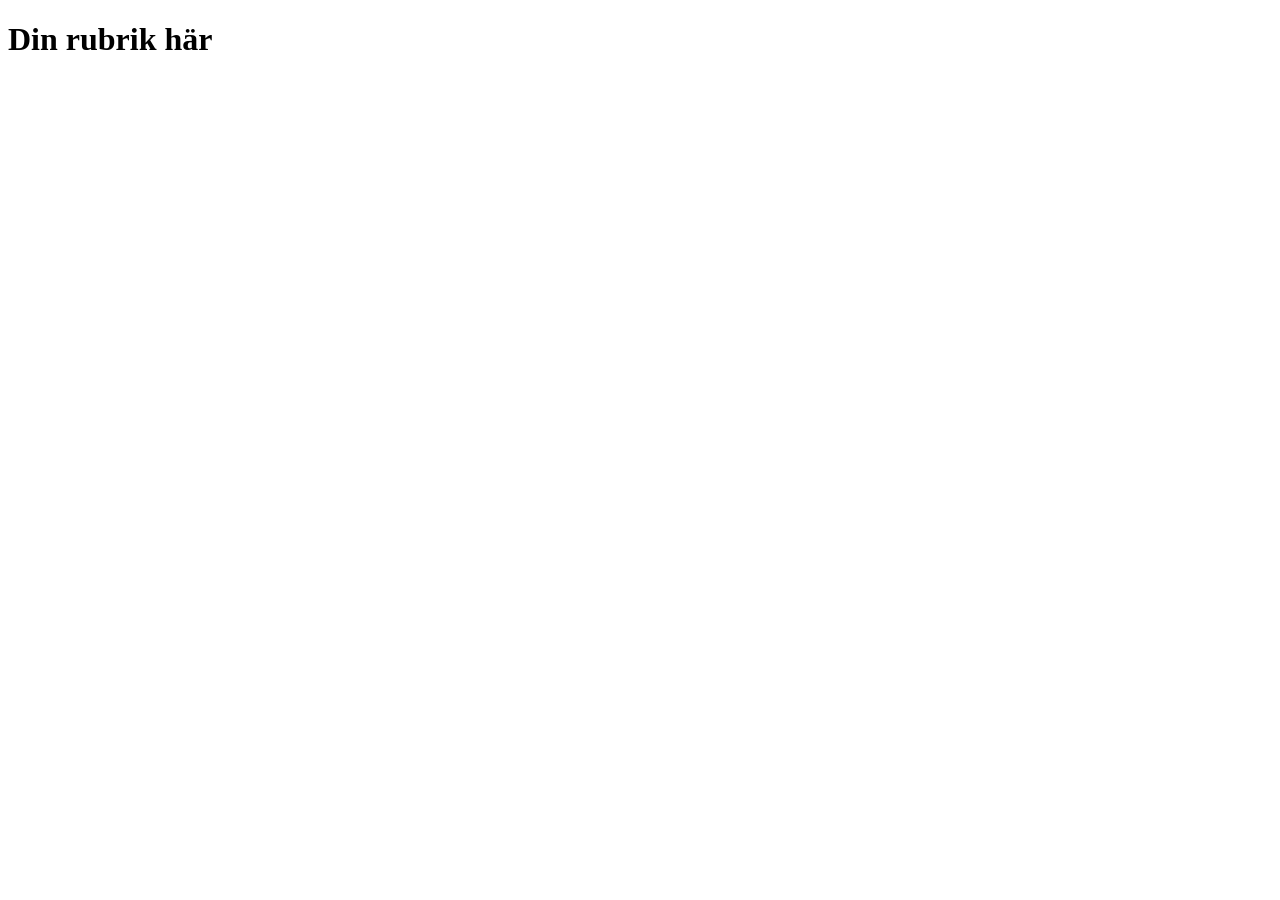
==== index.html @ 32f137fc "Initial commit" ====
<!doctype html>
<html lang="sv">

  <!-- Raderna i <head> talar om för webbläsaren att språket är svenska, hur åäö
       ska tolkas och vad sidan heter i flikens namn. Du behöver inte förstå dem
       än – vi går igenom dem i område 2. Låt dem stå. -->

  <head>
    <meta charset="utf-8">
    <meta name="viewport" content="width=device-width, initial-scale=1">
    <title>Så fungerar webben</title>
  </head>

  <body>

    <!-- Fredag 21/8: byt ut rubriken nedan mot ditt eget namn. Spara, committa
         och lämna länken till ditt repo i itslearning. Det är hela uppgiften i
         dag – resten av sidan bygger vi tillsammans från tisdag 25/8. -->

    <h1>Din rubrik här</h1>

  </body>

</html>
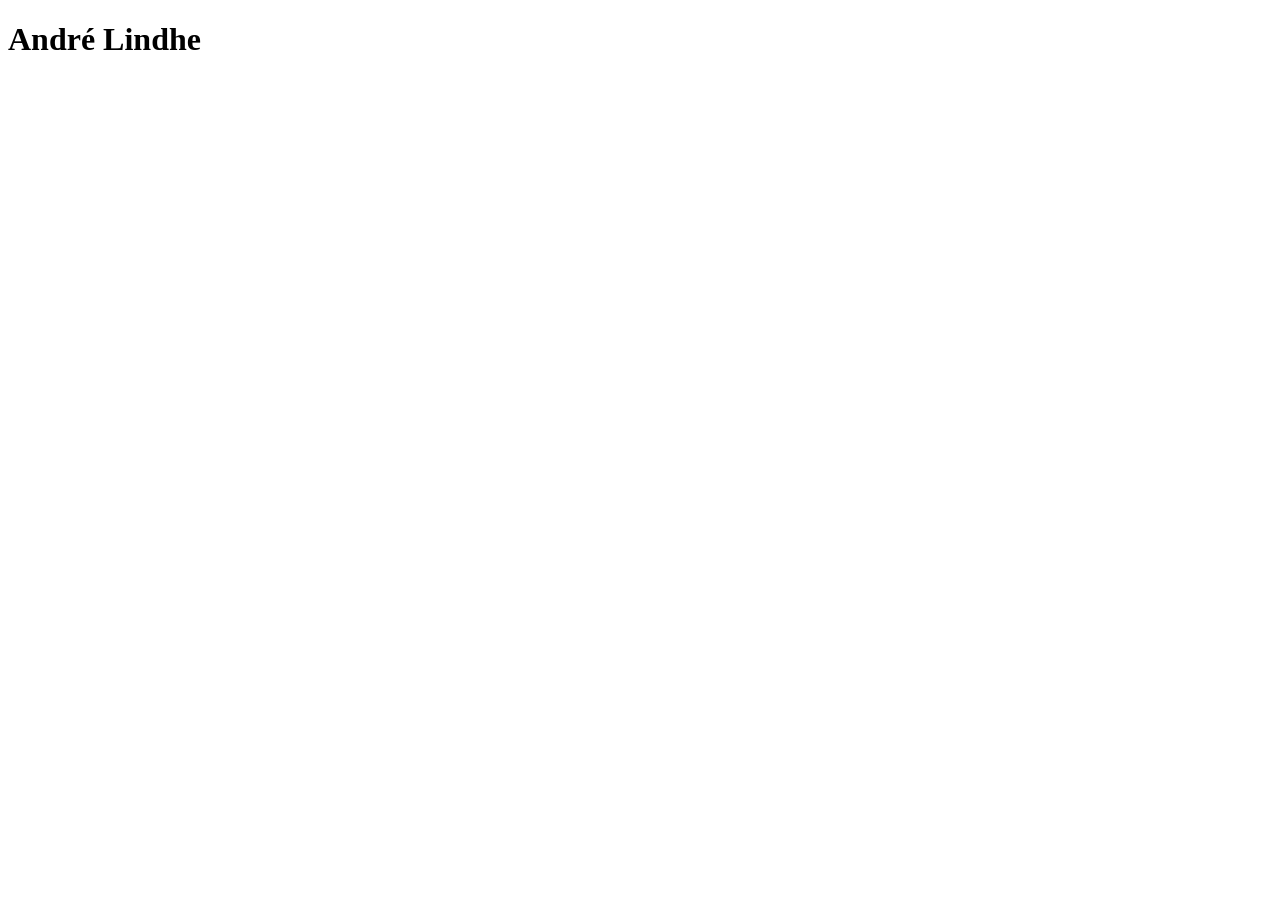
==== commit a7aec81a: "Update index.html with user name and add exempel.html template" ====
--- a/index.html
+++ b/index.html
@@ -1,24 +1,20 @@
 <!doctype html>
 <html lang="sv">
-
   <!-- Raderna i <head> talar om för webbläsaren att språket är svenska, hur åäö
        ska tolkas och vad sidan heter i flikens namn. Du behöver inte förstå dem
        än – vi går igenom dem i område 2. Låt dem stå. -->
 
   <head>
-    <meta charset="utf-8">
-    <meta name="viewport" content="width=device-width, initial-scale=1">
+    <meta charset="utf-8" />
+    <meta name="viewport" content="width=device-width, initial-scale=1" />
     <title>Så fungerar webben</title>
   </head>
 
   <body>
-
     <!-- Fredag 21/8: byt ut rubriken nedan mot ditt eget namn. Spara, committa
          och lämna länken till ditt repo i itslearning. Det är hela uppgiften i
          dag – resten av sidan bygger vi tillsammans från tisdag 25/8. -->
 
-    <h1>Din rubrik här</h1>
-
+    <h1>André Lindhe</h1>
   </body>
-
 </html>
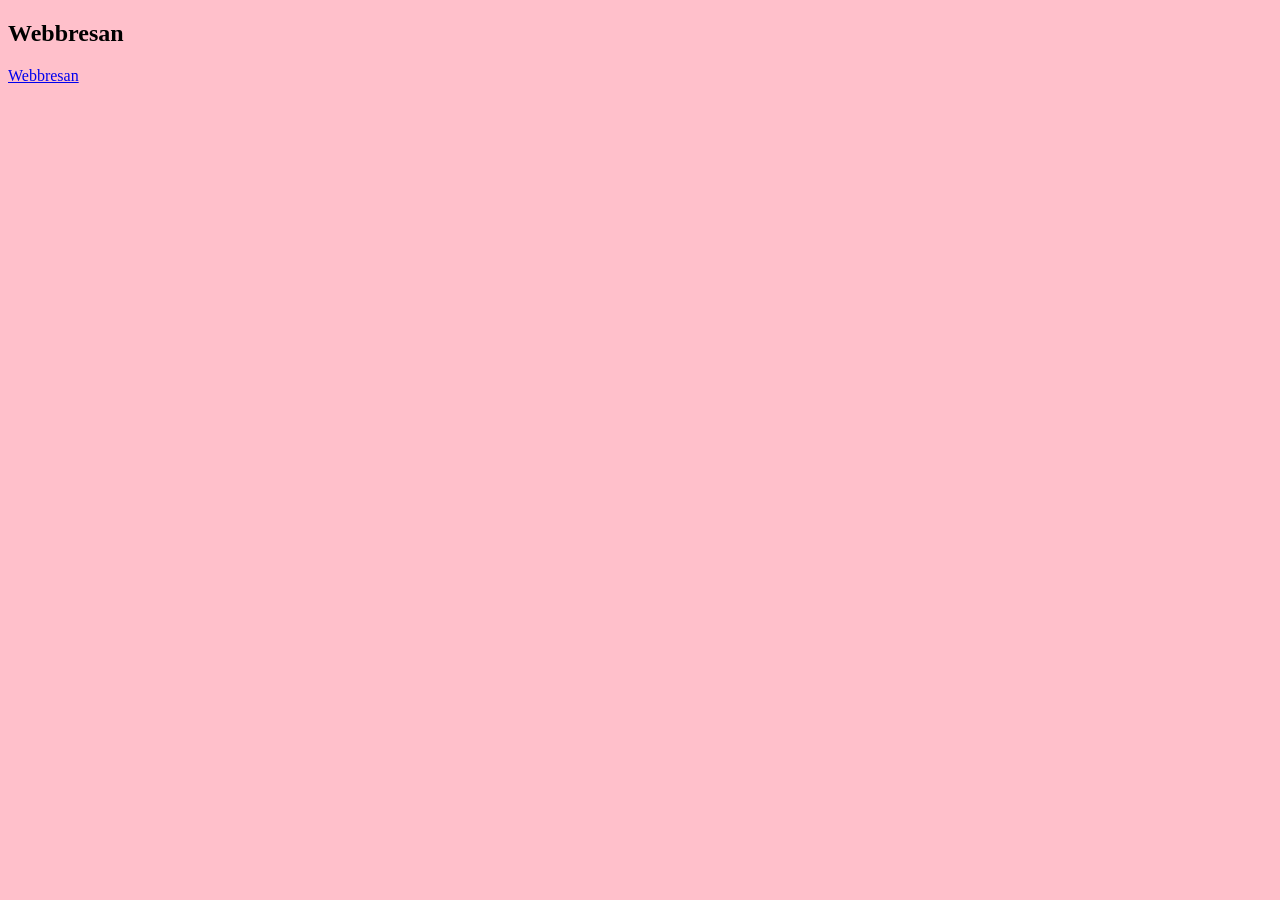
==== commit e85d1194: "Add initial HTML structure and basic styling - Created index.html with content explaining how the we" ====
--- a/index.html
+++ b/index.html
@@ -1,20 +1,15 @@
 <!doctype html>
-<html lang="sv">
-  <!-- Raderna i <head> talar om för webbläsaren att språket är svenska, hur åäö
-       ska tolkas och vad sidan heter i flikens namn. Du behöver inte förstå dem
-       än – vi går igenom dem i område 2. Låt dem stå. -->
-
+<html lang="en">
   <head>
-    <meta charset="utf-8" />
-    <meta name="viewport" content="width=device-width, initial-scale=1" />
-    <title>Så fungerar webben</title>
+    <link href="style.css" rel="stylesheet" />
+    <meta charset="UTF-8" />
+    <meta name="viewport" content="width=device-width, initial-scale=1.0" />
+    <title>Document</title>
   </head>
-
   <body>
-    <!-- Fredag 21/8: byt ut rubriken nedan mot ditt eget namn. Spara, committa
-         och lämna länken till ditt repo i itslearning. Det är hela uppgiften i
-         dag – resten av sidan bygger vi tillsammans från tisdag 25/8. -->
-
-    <h1>André Lindhe</h1>
+    <section>
+      <h1>Webbresan</h1>
+      <a href="Webbresan/index.html">Webbresan</a>
+    </section>
   </body>
 </html>
--- a/style.css
+++ b/style.css
@@ -0,0 +1,3 @@
+body {
+  background-color: pink;
+}
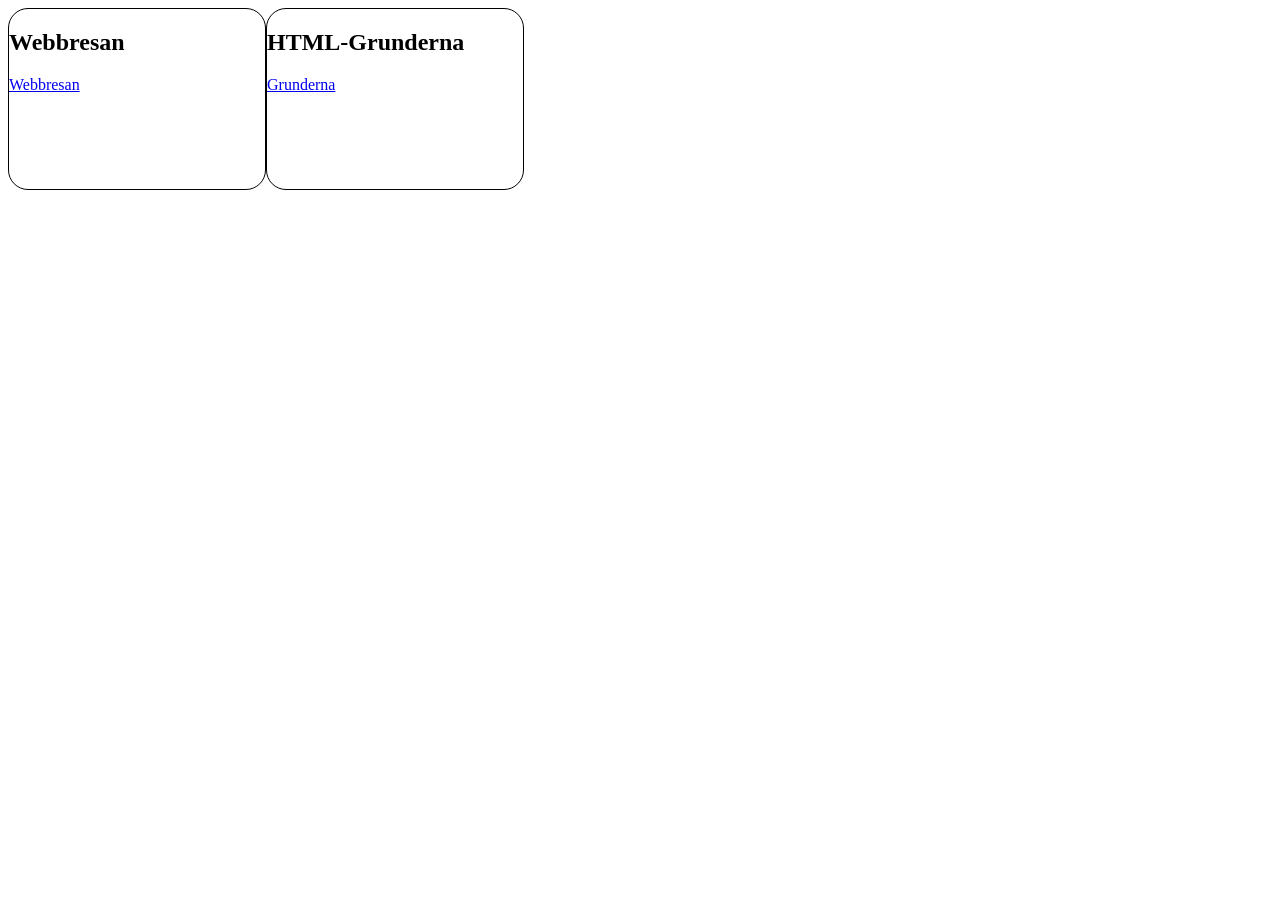
==== commit 944c1865: "Add new section in index.html and create grunder/index.html" ====
--- a/index.html
+++ b/index.html
@@ -11,5 +11,9 @@
       <h1>Webbresan</h1>
       <a href="Webbresan/index.html">Webbresan</a>
     </section>
+    <section>
+      <h2>HTML-Grunderna</h2>
+      <a href="grunder/index.html">Grunderna</a>
+    </section>
   </body>
 </html>
--- a/style.css
+++ b/style.css
@@ -1,3 +1,10 @@
 body {
-  background-color: pink;
+  display: flex;
 }
+
+section {
+  height: 20dvh;
+  width: 20dvw;
+  border: 1px solid black;
+  border-radius: 20px;
+}
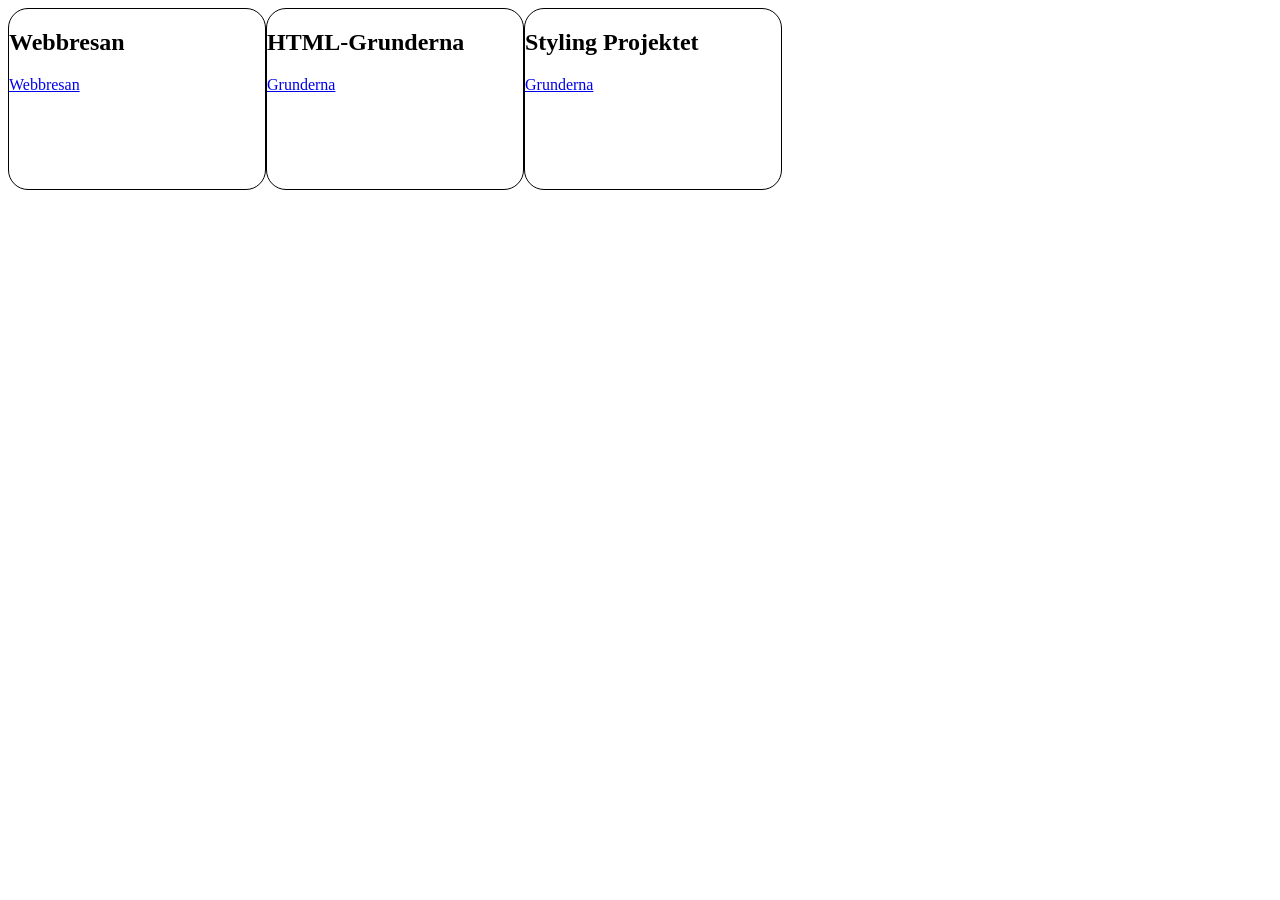
==== commit 2aee5241: "Add new section for Styling Projektet and create Styling/index.html with CSS" ====
--- a/index.html
+++ b/index.html
@@ -15,5 +15,9 @@
       <h2>HTML-Grunderna</h2>
       <a href="grunder/index.html">Grunderna</a>
     </section>
+    <section>
+      <h2>Styling Projektet</h2>
+      <a href="Styling/index.html">Grunderna</a>
+    </section>
   </body>
 </html>
